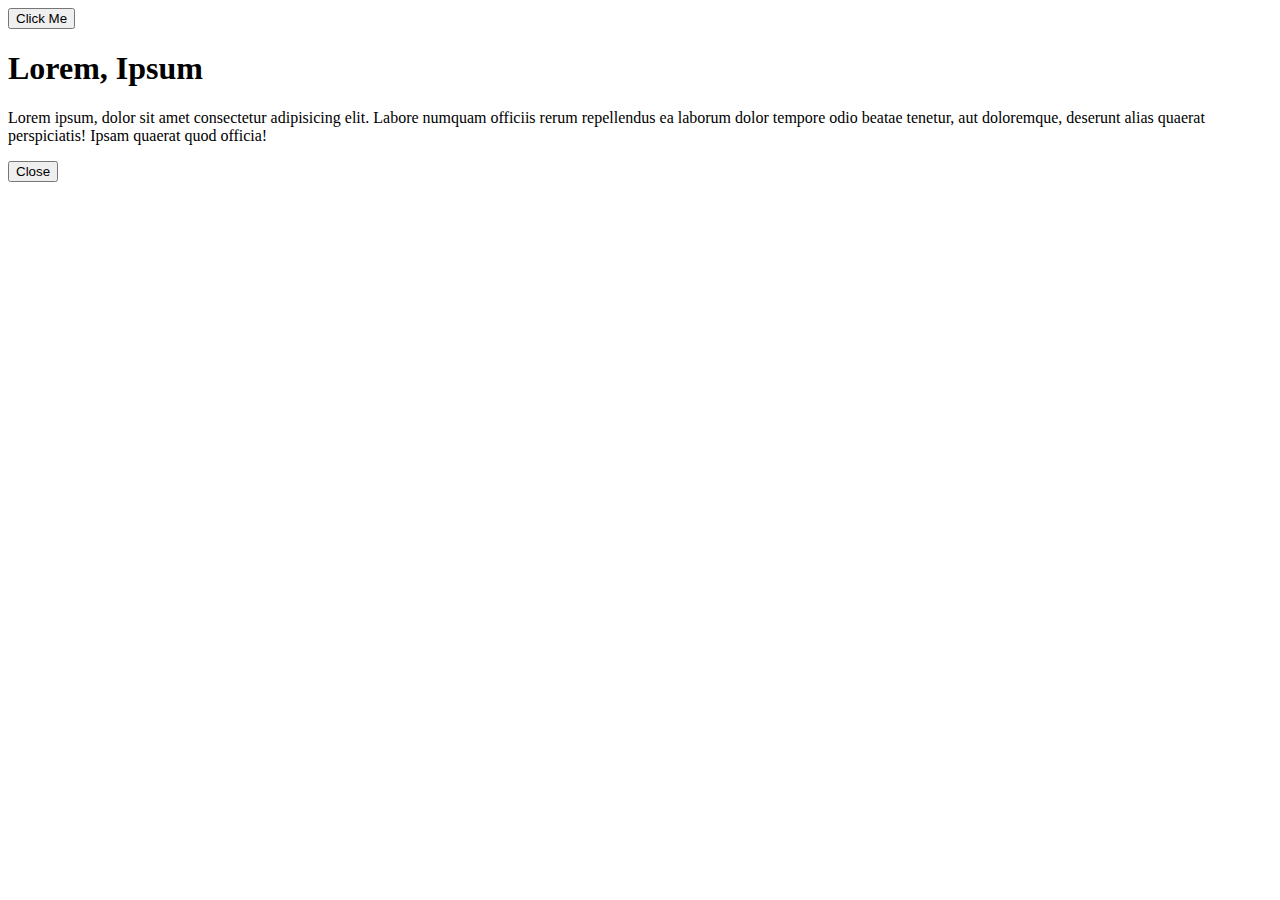
==== modal-component/index.html @ 4714b330 "Created barebone html file" ====
<!DOCTYPE html>
<html lang="en">
  <head>
    <meta charset="UTF-8" />
    <meta name="viewport" content="width=device-width, initial-scale=1.0" />
    <meta http-equiv="X-UA-Compatible" content="ie=edge" />
    <link
      href="https://fonts.googleapis.com/css2?family=Playfair+Display:wght@400;700&display=swap"
      rel="stylesheet"
    />
    <link rel="stylesheet" href="style.css" />
    <title>Modal</title>
  </head>
  <body>
    <button class="open">Click Me</button>
    <div class="modal-container">
      <div class="modal">
        <h1>Lorem, Ipsum</h1>
        <p>
          Lorem ipsum, dolor sit amet consectetur adipisicing elit. Labore
          numquam officiis rerum repellendus ea laborum dolor tempore odio
          beatae tenetur, aut doloremque, deserunt alias quaerat perspiciatis!
          Ipsam quaerat quod officia!
        </p>
        <button id="close">Close</button>
      </div>
    </div>
    <script src="script.js"></script>
  </body>
</html>
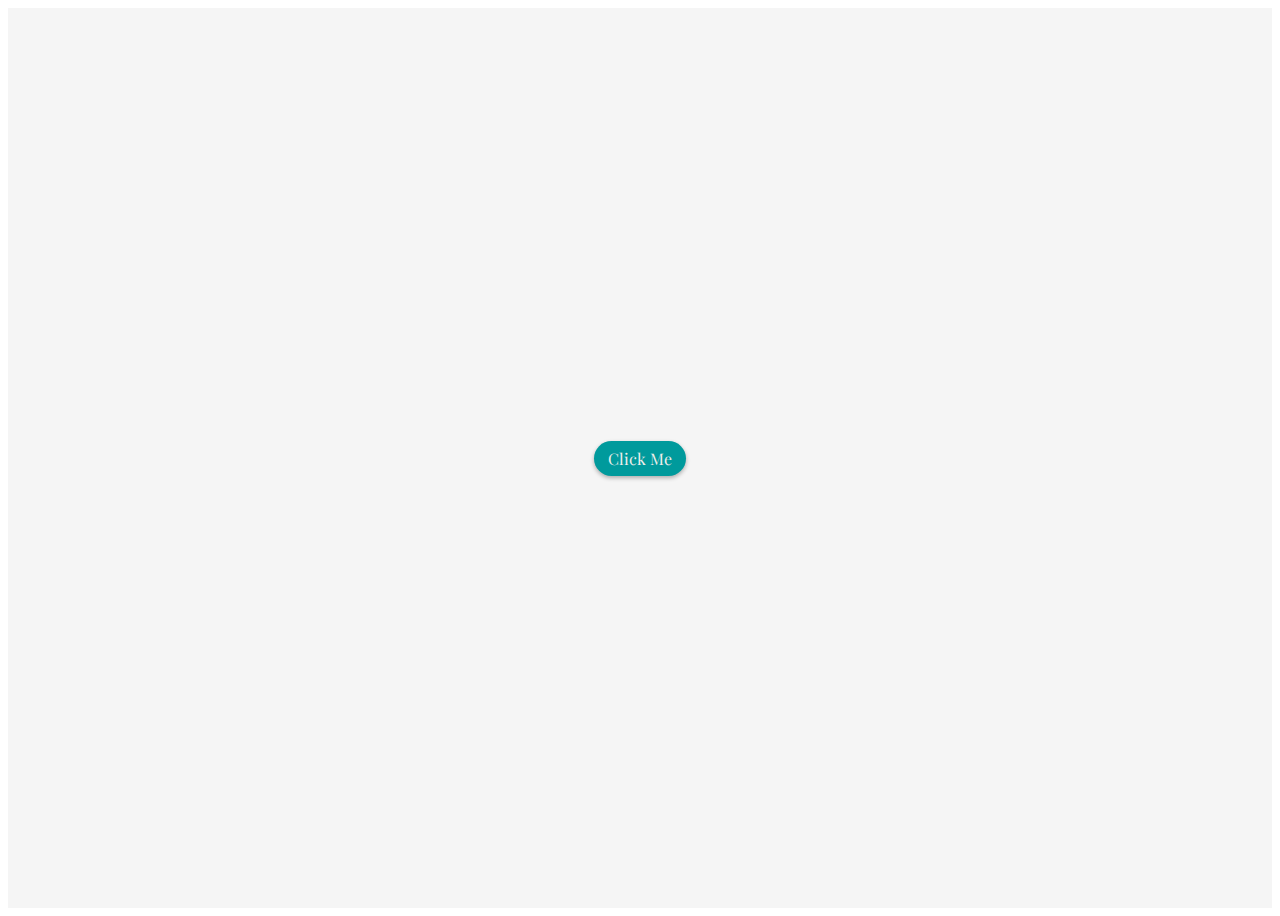
==== commit d42aec89: "Fixed error" ====
--- a/modal-component/index.html
+++ b/modal-component/index.html
@@ -12,17 +12,19 @@
     <title>Modal</title>
   </head>
   <body>
-    <button class="open">Click Me</button>
-    <div class="modal-container">
-      <div class="modal">
-        <h1>Lorem, Ipsum</h1>
-        <p>
-          Lorem ipsum, dolor sit amet consectetur adipisicing elit. Labore
-          numquam officiis rerum repellendus ea laborum dolor tempore odio
-          beatae tenetur, aut doloremque, deserunt alias quaerat perspiciatis!
-          Ipsam quaerat quod officia!
-        </p>
-        <button id="close">Close</button>
+    <div class="container">
+      <button id="open">Click Me</button>
+      <div class="modal-container">
+        <div class="modal">
+          <h1>Lorem, Ipsum</h1>
+          <p>
+            Lorem ipsum, dolor sit amet consectetur adipisicing elit. Labore
+            numquam officiis rerum repellendus ea laborum dolor tempore odio
+            beatae tenetur, aut doloremque, deserunt alias quaerat perspiciatis!
+            Ipsam quaerat quod officia!
+          </p>
+          <button id="close">Close</button>
+        </div>
       </div>
     </div>
     <script src="script.js"></script>
--- a/modal-component/style.css
+++ b/modal-component/style.css
@@ -0,0 +1,43 @@
+.container {
+  font-family: "Playfair Display", sans-serif;
+  display: flex;
+  flex-direction: column;
+  align-items: center;
+  justify-content: center;
+  height: 100vh;
+  background-color: whitesmoke;
+}
+
+.modal-container {
+  display: none;
+}
+
+.modal {
+  width: 600px;
+  max-width: 85%;
+  background-color: white;
+  padding: 1rem;
+  box-shadow: 0 2px 4px rgba(0, 0, 0, 0.6);
+  margin: 0 auto;
+}
+
+h1 {
+  color: #202329;
+}
+p {
+  color: #40434a;
+}
+
+button {
+  cursor: pointer;
+  font-size: 1rem;
+  color: #202329;
+  font-family: "Playfair Display", serif;
+  border: none;
+  background: #009a9c;
+  color: #efeeeb;
+  padding: 7px 14px;
+  border-radius: 25px;
+  outline: none;
+  box-shadow: 0 2px 4px rgba(0, 0, 0, 0.3);
+}
